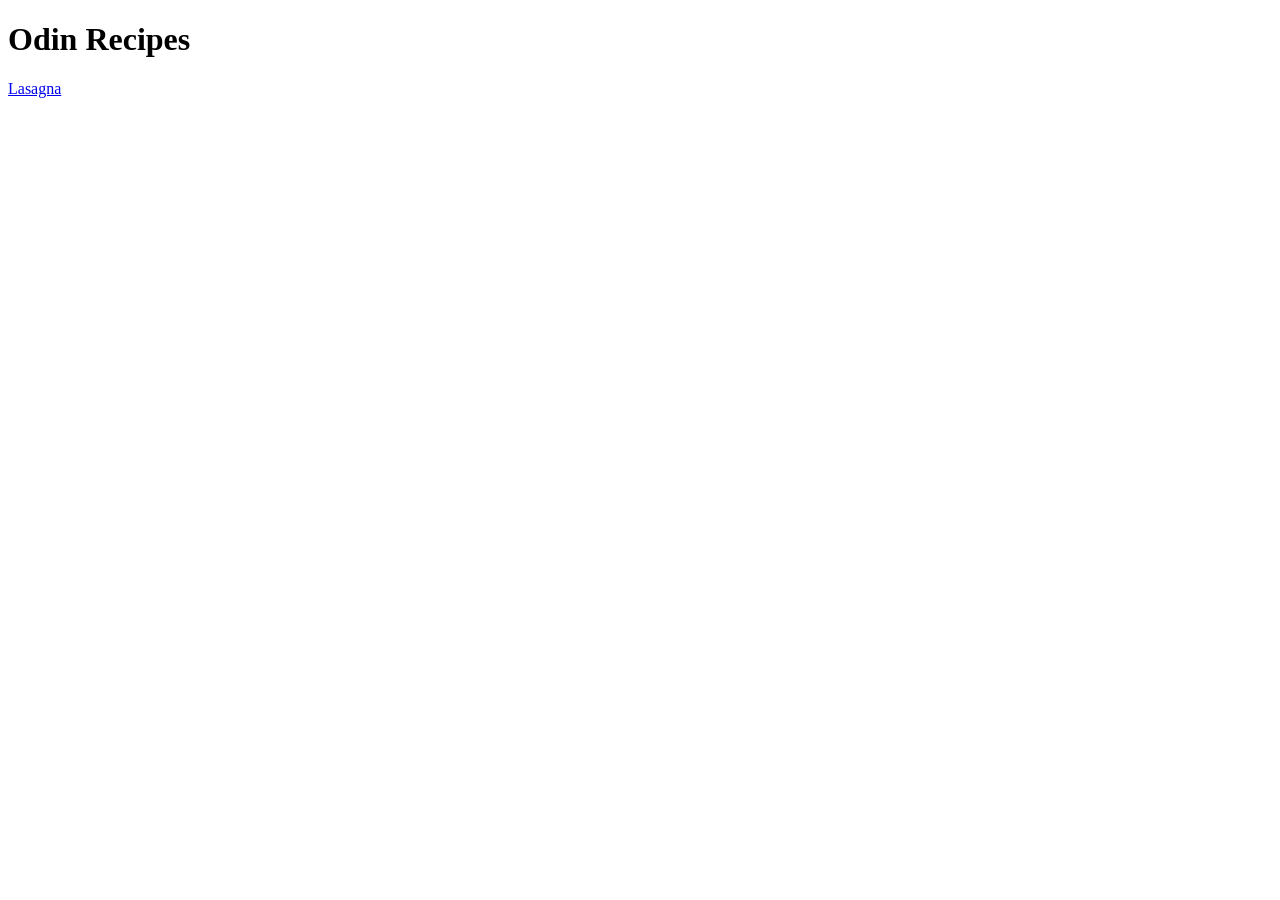
==== index.html @ 92346a12 "Made webpage with link" ====
<!DOCTYPE HTML>
<html lang="en">
    <head>
        <meta charser="utf-8">
        <title>Odin Recipes</title>
        
        <body>
            <h1>Odin Recipes</h1>
            <a href="recipes/lasagna.html">Lasagna</a>
            

        </body>
    </head>
</html>
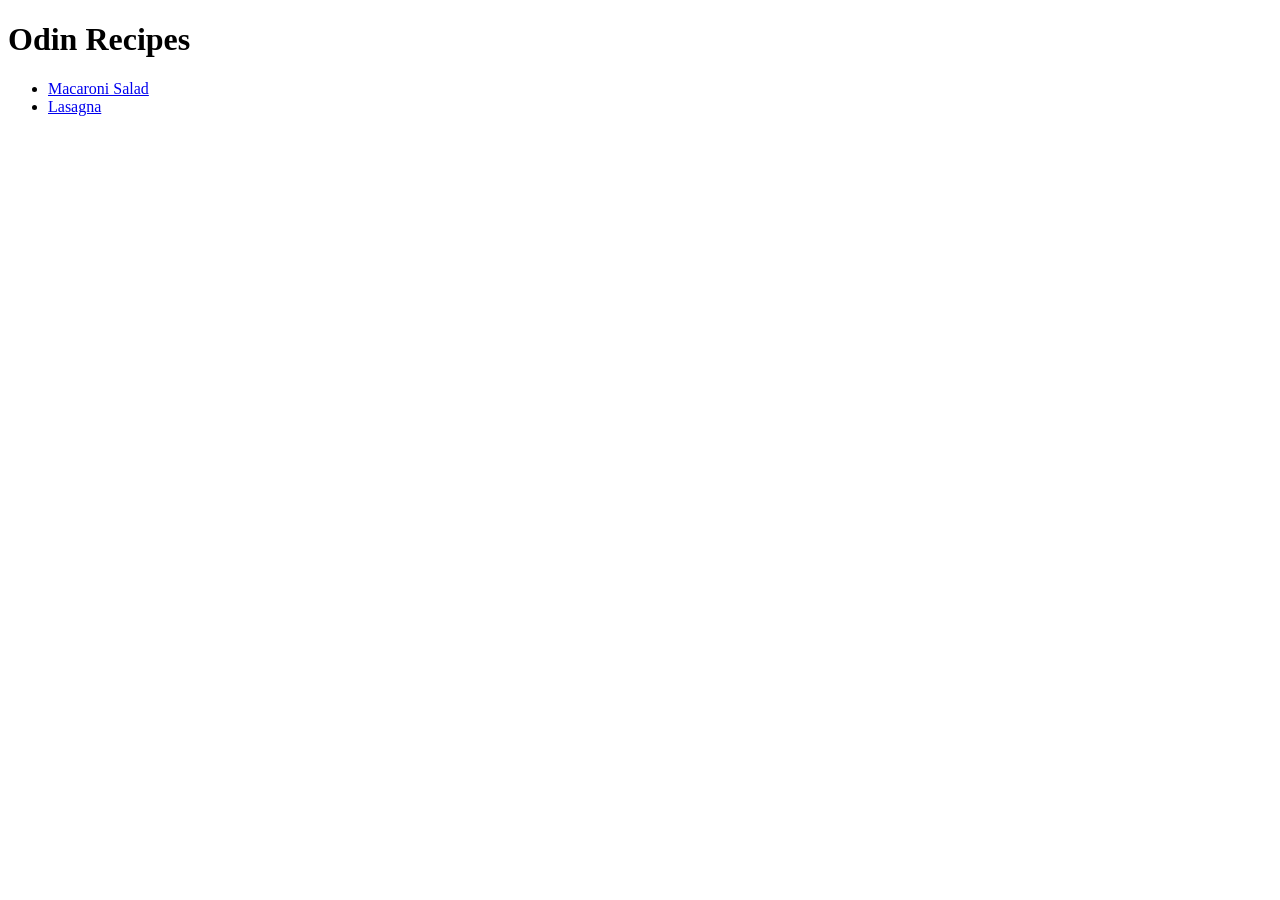
==== commit b95714b6: "Added second subpage" ====
--- a/index.html
+++ b/index.html
@@ -1,12 +1,17 @@
 <!DOCTYPE HTML>
 <html lang="en">
     <head>
-        <meta charser="utf-8">
+        <meta charset="utf-8">
         <title>Odin Recipes</title>
         
         <body>
             <h1>Odin Recipes</h1>
-            <a href="recipes/lasagna.html">Lasagna</a>
+            <ul>
+            <li><a href="recipes/macaroniSalad.html">Macaroni Salad</a></li>
+            <li><a href="recipes/lasagna.html">Lasagna</a></li>
+            </ul>
+
+            
             
 
         </body>
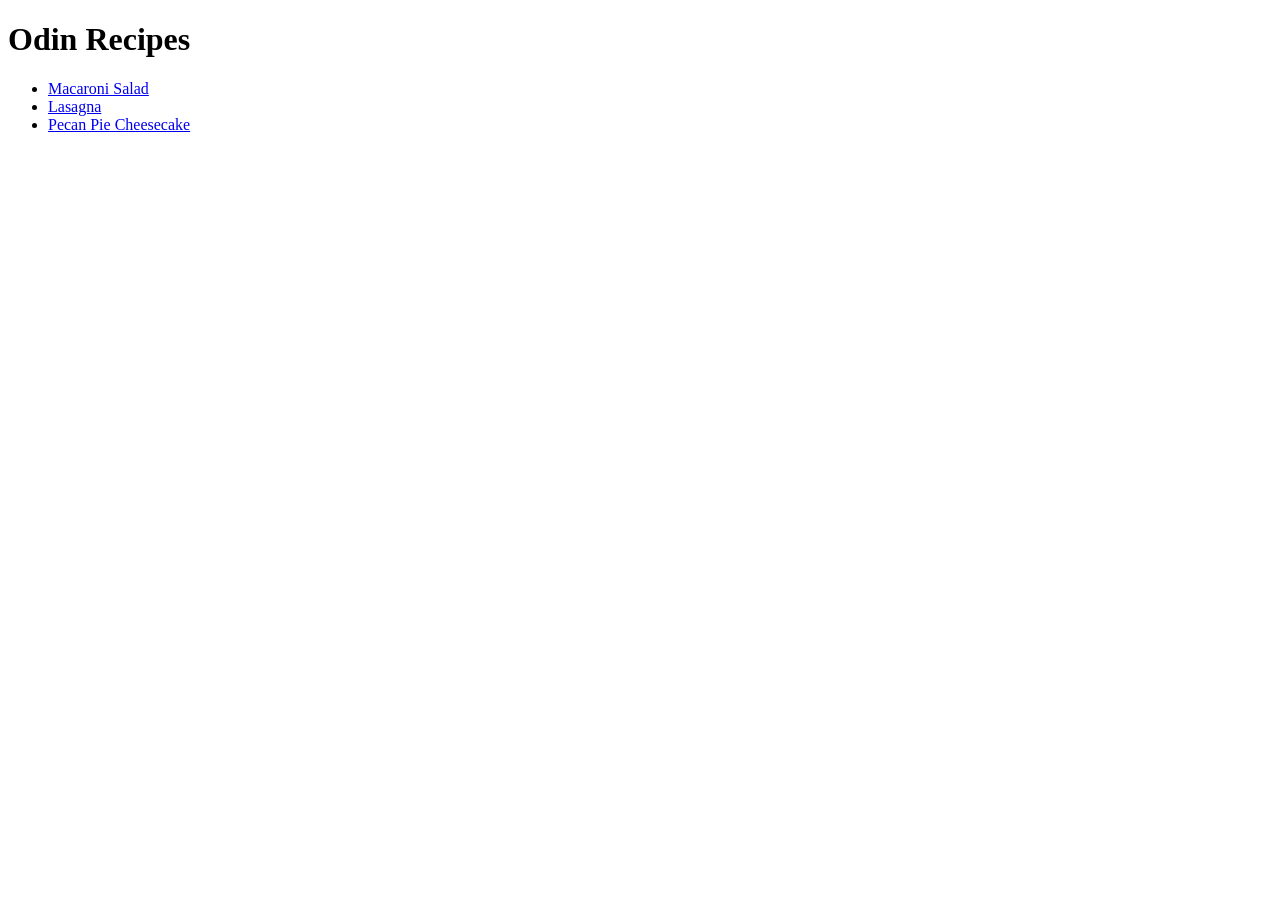
==== commit 52c166fd: "Added third subpage" ====
--- a/index.html
+++ b/index.html
@@ -9,6 +9,7 @@
             <ul>
             <li><a href="recipes/macaroniSalad.html">Macaroni Salad</a></li>
             <li><a href="recipes/lasagna.html">Lasagna</a></li>
+            <li><a href="recipes/pecanPieCheesecake.html">Pecan Pie Cheesecake</a></li>
             </ul>
 
             
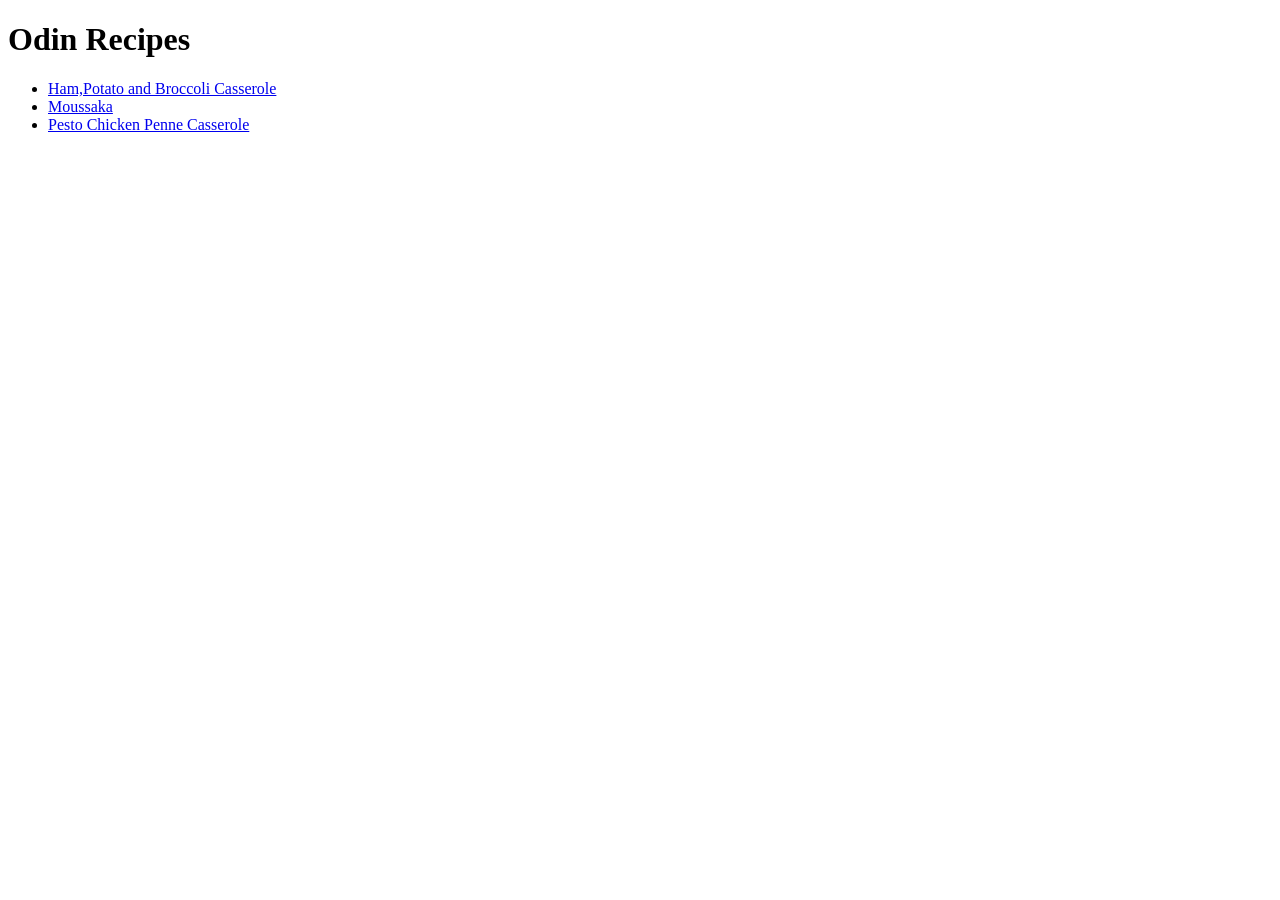
==== commit a6e2f2a5: "Added Moussaka page and content" ====
--- a/index.html
+++ b/index.html
@@ -1,21 +1,15 @@
-<!DOCTYPE HTML>
-<html lang="en">
-    <head>
-        <meta charset="utf-8">
-        <title>Odin Recipes</title>
-        
-        <body>
-            <h1>Odin Recipes</h1>
-            <ul>
-            <li><a href="recipes/macaroniSalad.html">Macaroni Salad</a></li>
-            <li><a href="recipes/lasagna.html">Lasagna</a></li>
-            <li><a href="recipes/pecanPieCheesecake.html">Pecan Pie Cheesecake</a></li>
-            </ul>
-
-            
-            
-
-        </body>
-    </head>
-</html>
-
+<!DOCTYPE html>
+<html lang="en">
+    <head>
+        <meta charset="UTF-8">
+        <title>Odin Resipes</title>
+    </head>
+    <body>
+        <h1>Odin Recipes</h1>
+        <ul>
+        <li><a href="./recipes/ham-potato-broccoli-casserole.html">Ham,Potato and Broccoli Casserole</a></li>
+        <li><a href="./recipes/moussaka.html">Moussaka</a></li>
+        <li><a href="./recipes/pesto-chicken.html">Pesto Chicken Penne Casserole</a></li>
+        </ul>
+    </body>
+</html>
